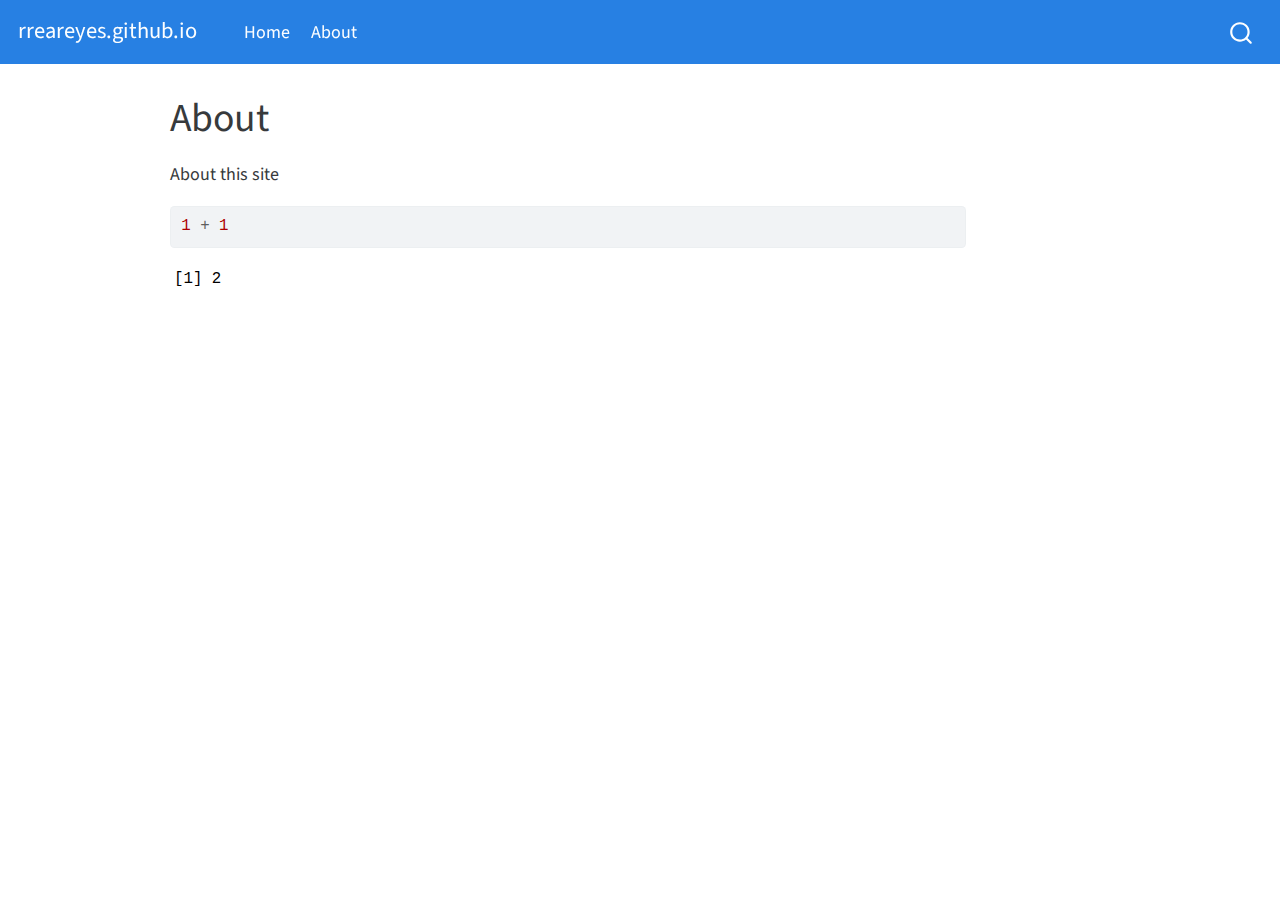
==== docs/about.html @ d6eb37ed "Initial setup" ====
<!DOCTYPE html>
<html xmlns="http://www.w3.org/1999/xhtml" lang="en" xml:lang="en"><head>

<meta charset="utf-8">
<meta name="generator" content="quarto-1.2.335">

<meta name="viewport" content="width=device-width, initial-scale=1.0, user-scalable=yes">


<title>rreareyes.github.io - About</title>
<style>
code{white-space: pre-wrap;}
span.smallcaps{font-variant: small-caps;}
div.columns{display: flex; gap: min(4vw, 1.5em);}
div.column{flex: auto; overflow-x: auto;}
div.hanging-indent{margin-left: 1.5em; text-indent: -1.5em;}
ul.task-list{list-style: none;}
ul.task-list li input[type="checkbox"] {
  width: 0.8em;
  margin: 0 0.8em 0.2em -1.6em;
  vertical-align: middle;
}
pre > code.sourceCode { white-space: pre; position: relative; }
pre > code.sourceCode > span { display: inline-block; line-height: 1.25; }
pre > code.sourceCode > span:empty { height: 1.2em; }
.sourceCode { overflow: visible; }
code.sourceCode > span { color: inherit; text-decoration: inherit; }
div.sourceCode { margin: 1em 0; }
pre.sourceCode { margin: 0; }
@media screen {
div.sourceCode { overflow: auto; }
}
@media print {
pre > code.sourceCode { white-space: pre-wrap; }
pre > code.sourceCode > span { text-indent: -5em; padding-left: 5em; }
}
pre.numberSource code
  { counter-reset: source-line 0; }
pre.numberSource code > span
  { position: relative; left: -4em; counter-increment: source-line; }
pre.numberSource code > span > a:first-child::before
  { content: counter(source-line);
    position: relative; left: -1em; text-align: right; vertical-align: baseline;
    border: none; display: inline-block;
    -webkit-touch-callout: none; -webkit-user-select: none;
    -khtml-user-select: none; -moz-user-select: none;
    -ms-user-select: none; user-select: none;
    padding: 0 4px; width: 4em;
    color: #aaaaaa;
  }
pre.numberSource { margin-left: 3em; border-left: 1px solid #aaaaaa;  padding-left: 4px; }
div.sourceCode
  {   }
@media screen {
pre > code.sourceCode > span > a:first-child::before { text-decoration: underline; }
}
code span.al { color: #ff0000; font-weight: bold; } /* Alert */
code span.an { color: #60a0b0; font-weight: bold; font-style: italic; } /* Annotation */
code span.at { color: #7d9029; } /* Attribute */
code span.bn { color: #40a070; } /* BaseN */
code span.bu { color: #008000; } /* BuiltIn */
code span.cf { color: #007020; font-weight: bold; } /* ControlFlow */
code span.ch { color: #4070a0; } /* Char */
code span.cn { color: #880000; } /* Constant */
code span.co { color: #60a0b0; font-style: italic; } /* Comment */
code span.cv { color: #60a0b0; font-weight: bold; font-style: italic; } /* CommentVar */
code span.do { color: #ba2121; font-style: italic; } /* Documentation */
code span.dt { color: #902000; } /* DataType */
code span.dv { color: #40a070; } /* DecVal */
code span.er { color: #ff0000; font-weight: bold; } /* Error */
code span.ex { } /* Extension */
code span.fl { color: #40a070; } /* Float */
code span.fu { color: #06287e; } /* Function */
code span.im { color: #008000; font-weight: bold; } /* Import */
code span.in { color: #60a0b0; font-weight: bold; font-style: italic; } /* Information */
code span.kw { color: #007020; font-weight: bold; } /* Keyword */
code span.op { color: #666666; } /* Operator */
code span.ot { color: #007020; } /* Other */
code span.pp { color: #bc7a00; } /* Preprocessor */
code span.sc { color: #4070a0; } /* SpecialChar */
code span.ss { color: #bb6688; } /* SpecialString */
code span.st { color: #4070a0; } /* String */
code span.va { color: #19177c; } /* Variable */
code span.vs { color: #4070a0; } /* VerbatimString */
code span.wa { color: #60a0b0; font-weight: bold; font-style: italic; } /* Warning */
</style>


<script src="site_libs/quarto-nav/quarto-nav.js"></script>
<script src="site_libs/quarto-nav/headroom.min.js"></script>
<script src="site_libs/clipboard/clipboard.min.js"></script>
<script src="site_libs/quarto-search/autocomplete.umd.js"></script>
<script src="site_libs/quarto-search/fuse.min.js"></script>
<script src="site_libs/quarto-search/quarto-search.js"></script>
<meta name="quarto:offset" content="./">
<script src="site_libs/quarto-html/quarto.js"></script>
<script src="site_libs/quarto-html/popper.min.js"></script>
<script src="site_libs/quarto-html/tippy.umd.min.js"></script>
<script src="site_libs/quarto-html/anchor.min.js"></script>
<link href="site_libs/quarto-html/tippy.css" rel="stylesheet">
<link href="site_libs/quarto-html/quarto-syntax-highlighting.css" rel="stylesheet" id="quarto-text-highlighting-styles">
<script src="site_libs/bootstrap/bootstrap.min.js"></script>
<link href="site_libs/bootstrap/bootstrap-icons.css" rel="stylesheet">
<link href="site_libs/bootstrap/bootstrap.min.css" rel="stylesheet" id="quarto-bootstrap" data-mode="light">
<script id="quarto-search-options" type="application/json">{
  "location": "navbar",
  "copy-button": false,
  "collapse-after": 3,
  "panel-placement": "end",
  "type": "overlay",
  "limit": 20,
  "language": {
    "search-no-results-text": "No results",
    "search-matching-documents-text": "matching documents",
    "search-copy-link-title": "Copy link to search",
    "search-hide-matches-text": "Hide additional matches",
    "search-more-match-text": "more match in this document",
    "search-more-matches-text": "more matches in this document",
    "search-clear-button-title": "Clear",
    "search-detached-cancel-button-title": "Cancel",
    "search-submit-button-title": "Submit"
  }
}</script>


<link rel="stylesheet" href="styles.css">
</head>

<body class="nav-fixed">

<div id="quarto-search-results"></div>
  <header id="quarto-header" class="headroom fixed-top">
    <nav class="navbar navbar-expand-lg navbar-dark ">
      <div class="navbar-container container-fluid">
      <div class="navbar-brand-container">
    <a class="navbar-brand" href="./index.html">
    <span class="navbar-title">rreareyes.github.io</span>
    </a>
  </div>
          <button class="navbar-toggler" type="button" data-bs-toggle="collapse" data-bs-target="#navbarCollapse" aria-controls="navbarCollapse" aria-expanded="false" aria-label="Toggle navigation" onclick="if (window.quartoToggleHeadroom) { window.quartoToggleHeadroom(); }">
  <span class="navbar-toggler-icon"></span>
</button>
          <div class="collapse navbar-collapse" id="navbarCollapse">
            <ul class="navbar-nav navbar-nav-scroll me-auto">
  <li class="nav-item">
    <a class="nav-link" href="./index.html">
 <span class="menu-text">Home</span></a>
  </li>  
  <li class="nav-item">
    <a class="nav-link active" href="./about.html" aria-current="page">
 <span class="menu-text">About</span></a>
  </li>  
</ul>
              <div id="quarto-search" class="" title="Search"></div>
          </div> <!-- /navcollapse -->
      </div> <!-- /container-fluid -->
    </nav>
</header>
<!-- content -->
<div id="quarto-content" class="quarto-container page-columns page-rows-contents page-layout-article page-navbar">
<!-- sidebar -->
<!-- margin-sidebar -->
    <div id="quarto-margin-sidebar" class="sidebar margin-sidebar">
        
    </div>
<!-- main -->
<main class="content" id="quarto-document-content">

<header id="title-block-header" class="quarto-title-block default">
<div class="quarto-title">
<h1 class="title">About</h1>
</div>



<div class="quarto-title-meta">

    
  
    
  </div>
  

</header>

<p>About this site</p>
<div class="cell">
<div class="sourceCode cell-code" id="cb1"><pre class="sourceCode r code-with-copy"><code class="sourceCode r"><span id="cb1-1"><a href="#cb1-1" aria-hidden="true" tabindex="-1"></a><span class="dv">1</span> <span class="sc">+</span> <span class="dv">1</span></span></code><button title="Copy to Clipboard" class="code-copy-button"><i class="bi"></i></button></pre></div>
<div class="cell-output cell-output-stdout">
<pre><code>[1] 2</code></pre>
</div>
</div>



</main> <!-- /main -->
<script id="quarto-html-after-body" type="application/javascript">
window.document.addEventListener("DOMContentLoaded", function (event) {
  const toggleBodyColorMode = (bsSheetEl) => {
    const mode = bsSheetEl.getAttribute("data-mode");
    const bodyEl = window.document.querySelector("body");
    if (mode === "dark") {
      bodyEl.classList.add("quarto-dark");
      bodyEl.classList.remove("quarto-light");
    } else {
      bodyEl.classList.add("quarto-light");
      bodyEl.classList.remove("quarto-dark");
    }
  }
  const toggleBodyColorPrimary = () => {
    const bsSheetEl = window.document.querySelector("link#quarto-bootstrap");
    if (bsSheetEl) {
      toggleBodyColorMode(bsSheetEl);
    }
  }
  toggleBodyColorPrimary();  
  const icon = "";
  const anchorJS = new window.AnchorJS();
  anchorJS.options = {
    placement: 'right',
    icon: icon
  };
  anchorJS.add('.anchored');
  const clipboard = new window.ClipboardJS('.code-copy-button', {
    target: function(trigger) {
      return trigger.previousElementSibling;
    }
  });
  clipboard.on('success', function(e) {
    // button target
    const button = e.trigger;
    // don't keep focus
    button.blur();
    // flash "checked"
    button.classList.add('code-copy-button-checked');
    var currentTitle = button.getAttribute("title");
    button.setAttribute("title", "Copied!");
    let tooltip;
    if (window.bootstrap) {
      button.setAttribute("data-bs-toggle", "tooltip");
      button.setAttribute("data-bs-placement", "left");
      button.setAttribute("data-bs-title", "Copied!");
      tooltip = new bootstrap.Tooltip(button, 
        { trigger: "manual", 
          customClass: "code-copy-button-tooltip",
          offset: [0, -8]});
      tooltip.show();    
    }
    setTimeout(function() {
      if (tooltip) {
        tooltip.hide();
        button.removeAttribute("data-bs-title");
        button.removeAttribute("data-bs-toggle");
        button.removeAttribute("data-bs-placement");
      }
      button.setAttribute("title", currentTitle);
      button.classList.remove('code-copy-button-checked');
    }, 1000);
    // clear code selection
    e.clearSelection();
  });
  function tippyHover(el, contentFn) {
    const config = {
      allowHTML: true,
      content: contentFn,
      maxWidth: 500,
      delay: 100,
      arrow: false,
      appendTo: function(el) {
          return el.parentElement;
      },
      interactive: true,
      interactiveBorder: 10,
      theme: 'quarto',
      placement: 'bottom-start'
    };
    window.tippy(el, config); 
  }
  const noterefs = window.document.querySelectorAll('a[role="doc-noteref"]');
  for (var i=0; i<noterefs.length; i++) {
    const ref = noterefs[i];
    tippyHover(ref, function() {
      // use id or data attribute instead here
      let href = ref.getAttribute('data-footnote-href') || ref.getAttribute('href');
      try { href = new URL(href).hash; } catch {}
      const id = href.replace(/^#\/?/, "");
      const note = window.document.getElementById(id);
      return note.innerHTML;
    });
  }
  const findCites = (el) => {
    const parentEl = el.parentElement;
    if (parentEl) {
      const cites = parentEl.dataset.cites;
      if (cites) {
        return {
          el,
          cites: cites.split(' ')
        };
      } else {
        return findCites(el.parentElement)
      }
    } else {
      return undefined;
    }
  };
  var bibliorefs = window.document.querySelectorAll('a[role="doc-biblioref"]');
  for (var i=0; i<bibliorefs.length; i++) {
    const ref = bibliorefs[i];
    const citeInfo = findCites(ref);
    if (citeInfo) {
      tippyHover(citeInfo.el, function() {
        var popup = window.document.createElement('div');
        citeInfo.cites.forEach(function(cite) {
          var citeDiv = window.document.createElement('div');
          citeDiv.classList.add('hanging-indent');
          citeDiv.classList.add('csl-entry');
          var biblioDiv = window.document.getElementById('ref-' + cite);
          if (biblioDiv) {
            citeDiv.innerHTML = biblioDiv.innerHTML;
          }
          popup.appendChild(citeDiv);
        });
        return popup.innerHTML;
      });
    }
  }
});
</script>
</div> <!-- /content -->



</body></html>
---- docs/site_libs/quarto-html/tippy.css ----
.tippy-box[data-animation=fade][data-state=hidden]{opacity:0}[data-tippy-root]{max-width:calc(100vw - 10px)}.tippy-box{position:relative;background-color:#333;color:#fff;border-radius:4px;font-size:14px;line-height:1.4;white-space:normal;outline:0;transition-property:transform,visibility,opacity}.tippy-box[data-placement^=top]>.tippy-arrow{bottom:0}.tippy-box[data-placement^=top]>.tippy-arrow:before{bottom:-7px;left:0;border-width:8px 8px 0;border-top-color:initial;transform-origin:center top}.tippy-box[data-placement^=bottom]>.tippy-arrow{top:0}.tippy-box[data-placement^=bottom]>.tippy-arrow:before{top:-7px;left:0;border-width:0 8px 8px;border-bottom-color:initial;transform-origin:center bottom}.tippy-box[data-placement^=left]>.tippy-arrow{right:0}.tippy-box[data-placement^=left]>.tippy-arrow:before{border-width:8px 0 8px 8px;border-left-color:initial;right:-7px;transform-origin:center left}.tippy-box[data-placement^=right]>.tippy-arrow{left:0}.tippy-box[data-placement^=right]>.tippy-arrow:before{left:-7px;border-width:8px 8px 8px 0;border-right-color:initial;transform-origin:center right}.tippy-box[data-inertia][data-state=visible]{transition-timing-function:cubic-bezier(.54,1.5,.38,1.11)}.tippy-arrow{width:16px;height:16px;color:#333}.tippy-arrow:before{content:"";position:absolute;border-color:transparent;border-style:solid}.tippy-content{position:relative;padding:5px 9px;z-index:1}
---- docs/site_libs/quarto-html/quarto-syntax-highlighting.css ----
/* quarto syntax highlight colors */
:root {
  --quarto-hl-ot-color: #003B4F;
  --quarto-hl-at-color: #657422;
  --quarto-hl-ss-color: #20794D;
  --quarto-hl-an-color: #5E5E5E;
  --quarto-hl-fu-color: #4758AB;
  --quarto-hl-st-color: #20794D;
  --quarto-hl-cf-color: #003B4F;
  --quarto-hl-op-color: #5E5E5E;
  --quarto-hl-er-color: #AD0000;
  --quarto-hl-bn-color: #AD0000;
  --quarto-hl-al-color: #AD0000;
  --quarto-hl-va-color: #111111;
  --quarto-hl-bu-color: inherit;
  --quarto-hl-ex-color: inherit;
  --quarto-hl-pp-color: #AD0000;
  --quarto-hl-in-color: #5E5E5E;
  --quarto-hl-vs-color: #20794D;
  --quarto-hl-wa-color: #5E5E5E;
  --quarto-hl-do-color: #5E5E5E;
  --quarto-hl-im-color: #00769E;
  --quarto-hl-ch-color: #20794D;
  --quarto-hl-dt-color: #AD0000;
  --quarto-hl-fl-color: #AD0000;
  --quarto-hl-co-color: #5E5E5E;
  --quarto-hl-cv-color: #5E5E5E;
  --quarto-hl-cn-color: #8f5902;
  --quarto-hl-sc-color: #5E5E5E;
  --quarto-hl-dv-color: #AD0000;
  --quarto-hl-kw-color: #003B4F;
}

/* other quarto variables */
:root {
  --quarto-font-monospace: SFMono-Regular, Menlo, Monaco, Consolas, "Liberation Mono", "Courier New", monospace;
}

pre > code.sourceCode > span {
  color: #003B4F;
}

code span {
  color: #003B4F;
}

code.sourceCode > span {
  color: #003B4F;
}

div.sourceCode,
div.sourceCode pre.sourceCode {
  color: #003B4F;
}

code span.ot {
  color: #003B4F;
}

code span.at {
  color: #657422;
}

code span.ss {
  color: #20794D;
}

code span.an {
  color: #5E5E5E;
}

code span.fu {
  color: #4758AB;
}

code span.st {
  color: #20794D;
}

code span.cf {
  color: #003B4F;
}

code span.op {
  color: #5E5E5E;
}

code span.er {
  color: #AD0000;
}

code span.bn {
  color: #AD0000;
}

code span.al {
  color: #AD0000;
}

code span.va {
  color: #111111;
}

code span.pp {
  color: #AD0000;
}

code span.in {
  color: #5E5E5E;
}

code span.vs {
  color: #20794D;
}

code span.wa {
  color: #5E5E5E;
  font-style: italic;
}

code span.do {
  color: #5E5E5E;
  font-style: italic;
}

code span.im {
  color: #00769E;
}

code span.ch {
  color: #20794D;
}

code span.dt {
  color: #AD0000;
}

code span.fl {
  color: #AD0000;
}

code span.co {
  color: #5E5E5E;
}

code span.cv {
  color: #5E5E5E;
  font-style: italic;
}

code span.cn {
  color: #8f5902;
}

code span.sc {
  color: #5E5E5E;
}

code span.dv {
  color: #AD0000;
}

code span.kw {
  color: #003B4F;
}

.prevent-inlining {
  content: "</";
}

/*# sourceMappingURL=debc5d5d77c3f9108843748ff7464032.css.map */
---- docs/styles.css ----
/* css styles */
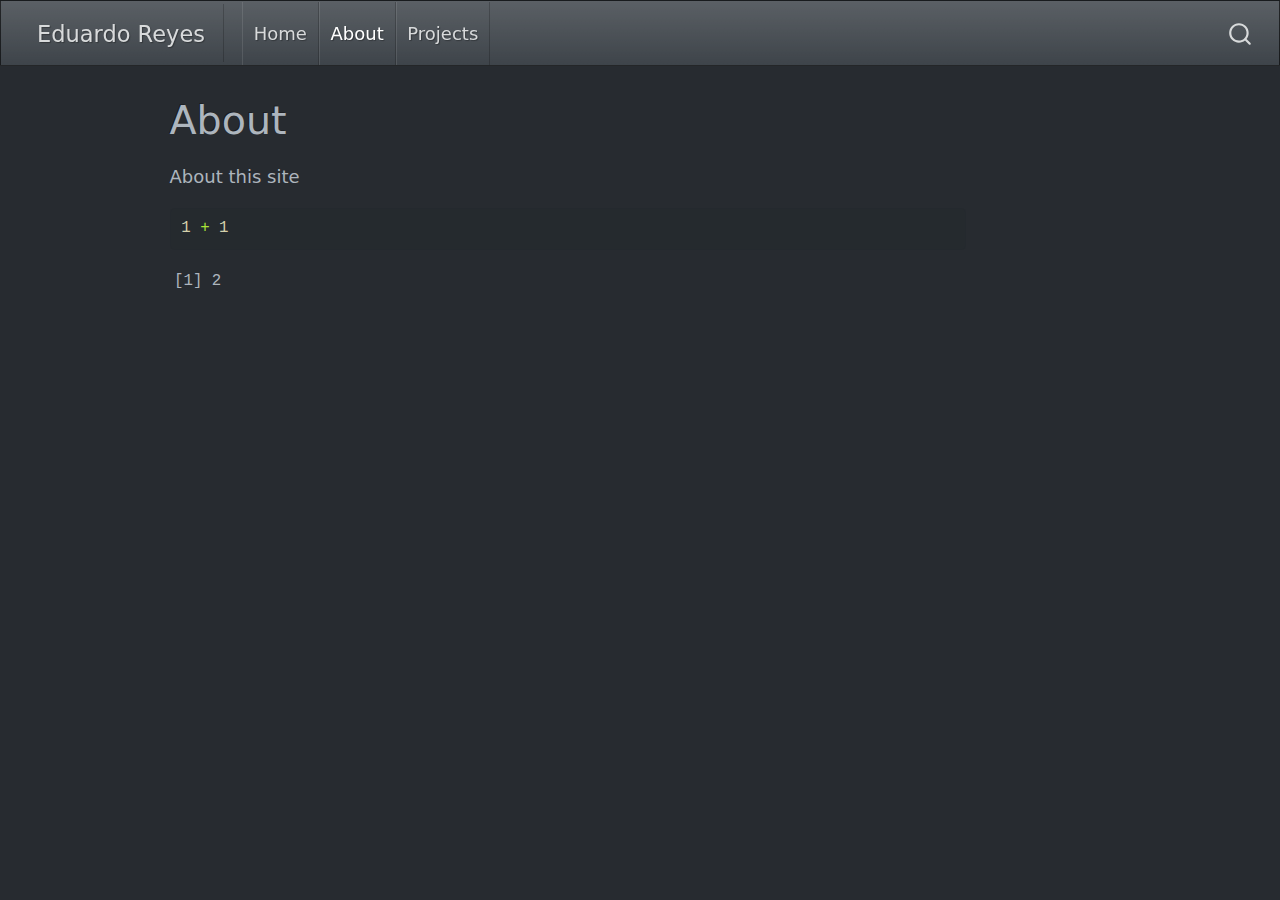
==== commit 16531632: "Adding project page and test image" ====
--- a/docs/about.html
+++ b/docs/about.html
@@ -7,7 +7,7 @@
 <meta name="viewport" content="width=device-width, initial-scale=1.0, user-scalable=yes">
 
 
-<title>rreareyes.github.io - About</title>
+<title>Eduardo Reyes - About</title>
 <style>
 code{white-space: pre-wrap;}
 span.smallcaps{font-variant: small-caps;}
@@ -98,10 +98,10 @@
 <script src="site_libs/quarto-html/tippy.umd.min.js"></script>
 <script src="site_libs/quarto-html/anchor.min.js"></script>
 <link href="site_libs/quarto-html/tippy.css" rel="stylesheet">
-<link href="site_libs/quarto-html/quarto-syntax-highlighting.css" rel="stylesheet" id="quarto-text-highlighting-styles">
+<link href="site_libs/quarto-html/quarto-syntax-highlighting-dark.css" rel="stylesheet" id="quarto-text-highlighting-styles">
 <script src="site_libs/bootstrap/bootstrap.min.js"></script>
 <link href="site_libs/bootstrap/bootstrap-icons.css" rel="stylesheet">
-<link href="site_libs/bootstrap/bootstrap.min.css" rel="stylesheet" id="quarto-bootstrap" data-mode="light">
+<link href="site_libs/bootstrap/bootstrap.min.css" rel="stylesheet" id="quarto-bootstrap" data-mode="dark">
 <script id="quarto-search-options" type="application/json">{
   "location": "navbar",
   "copy-button": false,
@@ -134,7 +134,7 @@
       <div class="navbar-container container-fluid">
       <div class="navbar-brand-container">
     <a class="navbar-brand" href="./index.html">
-    <span class="navbar-title">rreareyes.github.io</span>
+    <span class="navbar-title">Eduardo Reyes</span>
     </a>
   </div>
           <button class="navbar-toggler" type="button" data-bs-toggle="collapse" data-bs-target="#navbarCollapse" aria-controls="navbarCollapse" aria-expanded="false" aria-label="Toggle navigation" onclick="if (window.quartoToggleHeadroom) { window.quartoToggleHeadroom(); }">
@@ -149,6 +149,10 @@
   <li class="nav-item">
     <a class="nav-link active" href="./about.html" aria-current="page">
  <span class="menu-text">About</span></a>
+  </li>  
+  <li class="nav-item">
+    <a class="nav-link" href="./projects.html">
+ <span class="menu-text">Projects</span></a>
   </li>  
 </ul>
               <div id="quarto-search" class="" title="Search"></div>
--- a/docs/site_libs/quarto-html/quarto-syntax-highlighting-dark.css
+++ b/docs/site_libs/quarto-html/quarto-syntax-highlighting-dark.css
@@ -0,0 +1,187 @@
+/* quarto syntax highlight colors */
+:root {
+  --quarto-hl-al-color: #f07178;
+  --quarto-hl-an-color: #d4d0ab;
+  --quarto-hl-at-color: #00e0e0;
+  --quarto-hl-bn-color: #d4d0ab;
+  --quarto-hl-bu-color: #abe338;
+  --quarto-hl-ch-color: #abe338;
+  --quarto-hl-co-color: #f8f8f2;
+  --quarto-hl-cv-color: #ffd700;
+  --quarto-hl-cn-color: #ffd700;
+  --quarto-hl-cf-color: #ffa07a;
+  --quarto-hl-dt-color: #ffa07a;
+  --quarto-hl-dv-color: #d4d0ab;
+  --quarto-hl-do-color: #f8f8f2;
+  --quarto-hl-er-color: #f07178;
+  --quarto-hl-ex-color: #00e0e0;
+  --quarto-hl-fl-color: #d4d0ab;
+  --quarto-hl-fu-color: #ffa07a;
+  --quarto-hl-im-color: #abe338;
+  --quarto-hl-in-color: #d4d0ab;
+  --quarto-hl-kw-color: #ffa07a;
+  --quarto-hl-op-color: #ffa07a;
+  --quarto-hl-ot-color: #00e0e0;
+  --quarto-hl-pp-color: #dcc6e0;
+  --quarto-hl-re-color: #00e0e0;
+  --quarto-hl-sc-color: #abe338;
+  --quarto-hl-ss-color: #abe338;
+  --quarto-hl-st-color: #abe338;
+  --quarto-hl-va-color: #00e0e0;
+  --quarto-hl-vs-color: #abe338;
+  --quarto-hl-wa-color: #dcc6e0;
+}
+
+/* other quarto variables */
+:root {
+  --quarto-font-monospace: SFMono-Regular, Menlo, Monaco, Consolas, "Liberation Mono", "Courier New", monospace;
+}
+
+code span.al {
+  font-weight: bold;
+  color: #f07178;
+}
+
+code span.an {
+  color: #d4d0ab;
+}
+
+code span.at {
+  color: #00e0e0;
+}
+
+code span.bn {
+  color: #d4d0ab;
+}
+
+code span.bu {
+  color: #abe338;
+}
+
+code span.ch {
+  color: #abe338;
+}
+
+code span.co {
+  font-style: italic;
+  color: #f8f8f2;
+}
+
+code span.cv {
+  color: #ffd700;
+}
+
+code span.cn {
+  color: #ffd700;
+}
+
+code span.cf {
+  font-weight: bold;
+  color: #ffa07a;
+}
+
+code span.dt {
+  color: #ffa07a;
+}
+
+code span.dv {
+  color: #d4d0ab;
+}
+
+code span.do {
+  color: #f8f8f2;
+}
+
+code span.er {
+  color: #f07178;
+  text-decoration: underline;
+}
+
+code span.ex {
+  font-weight: bold;
+  color: #00e0e0;
+}
+
+code span.fl {
+  color: #d4d0ab;
+}
+
+code span.fu {
+  color: #ffa07a;
+}
+
+code span.im {
+  color: #abe338;
+}
+
+code span.in {
+  color: #d4d0ab;
+}
+
+code span.kw {
+  font-weight: bold;
+  color: #ffa07a;
+}
+
+pre > code.sourceCode > span {
+  color: #f8f8f2;
+}
+
+code span {
+  color: #f8f8f2;
+}
+
+code.sourceCode > span {
+  color: #f8f8f2;
+}
+
+div.sourceCode,
+div.sourceCode pre.sourceCode {
+  color: #f8f8f2;
+}
+
+code span.op {
+  color: #ffa07a;
+}
+
+code span.ot {
+  color: #00e0e0;
+}
+
+code span.pp {
+  color: #dcc6e0;
+}
+
+code span.re {
+  color: #00e0e0;
+}
+
+code span.sc {
+  color: #abe338;
+}
+
+code span.ss {
+  color: #abe338;
+}
+
+code span.st {
+  color: #abe338;
+}
+
+code span.va {
+  color: #00e0e0;
+}
+
+code span.vs {
+  color: #abe338;
+}
+
+code span.wa {
+  color: #dcc6e0;
+}
+
+.prevent-inlining {
+  content: "</";
+}
+
+/*# sourceMappingURL=935a306eefa94366c21e1a970dddb765.css.map */
